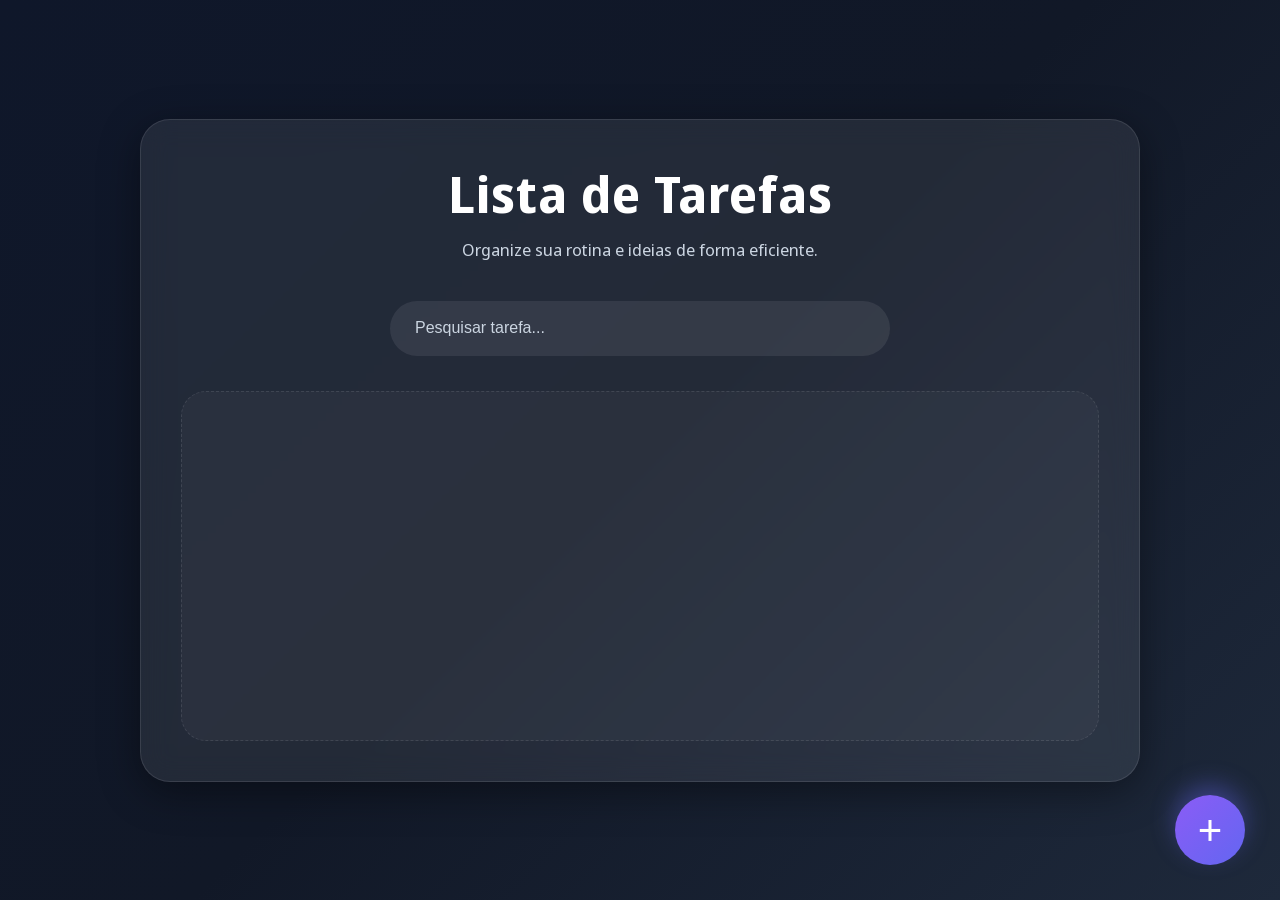
==== Index.html @ 112fb87e "ultimo commit - 18/05" ====
<!DOCTYPE html>
<html lang="pt-br">
<head>
    <meta charset="UTF-8">
    <meta name="viewport" content="width=device-width, initial-scale=1.0">
    <link rel="stylesheet" href="./css/index.css">
    <title>Lista de Tarefas</title>
</head>
<body>
    <main id="tasks">

        <div class="conteiner">

            <div class="topo">
                <h1>Lista de Tarefas</h1>
                <p>Organize sua rotina e ideias de forma eficiente.</p>
            </div>

            <div class="search-area">
                <input 
                    type="text" 
                    class="search-box" 
                    placeholder="Pesquisar tarefa...">
            </div>
            <div class="tarefas" id="cards">

            </div>

        </div>

    </main>

    <footer>
        <button class="btn-add" id="abrirModal" onclick="">+</button>
    </footer>
   
    <dialog id="modal">
        <button id="fecharModal">X</button>

        <h1>Adicionar Tarefa</h1>

        <div class="tarefa">
           <label for="">Tarefa: </label>
            <input type="text" class="pesquisa" name="task" id="task" required> 
        </div>

        <div class="categoria">
            <label for="category">Categoria: </label>
            <div>
                <input type="radio" name="categoria" id="categoria" value="Urgente" required>
                Urgente
            </div>
            <div>
                <input type="radio" name="categoria" id="categoria" value="Normal" required> Normal
            </div>
            <div>
                <input type="radio" name="categoria" id="categoria" value="Qualquer momento" required> Qualquer momento
            </div>

            <button onclick="add_tarefa()" id="add_tarefa">Adicionar Tarefa</button>
        </div>

    </dialog>

    <dialog id="editarModal">
        <button id="fecharEditarModal">X</button>

        <h1>Editar Tarefa</h1>

        <div class="tarefa">
           <label for="edit_tarefa">Tarefa: </label>
            <input type="text" class="pesquisa" name="edit_task" id="edit_task" required> 
        </div>

        <div class="categoria">
            <label for="category">Categoria: </label>
            <div>
                <input type="radio" name="edit_categoria" id="edit_categoria" value="Urgente" required>
                Urgente
            </div>
            <div>
                <input type="radio" name="edit_categoria" id="edit_categoria" value="Normal" required> Normal
            </div>
            <div>
                <input type="radio" name="edit_categoria" id="edit_categoria" value="Qualquer momento" required> Qualquer momento
            </div>

            <button onclick="editar_tarefa()" id="add_tarefa">Editar Tarefa</button>
        </div>

    </dialog>

    <script src="./js/index.js" defer></script>
</body>
</html>
---- css/index.css ----
@import url('https://fonts.googleapis.com/css2?family=Mozilla+Text:wght@200..700&family=Noto+Sans+Display:wght@100..900&display=swap');

*{
    margin: 0;
    padding: 0;
    box-sizing: border-box;
}

body{
    min-height: 100vh;

    display: flex;
    justify-content: center;
    align-items: center;

    background: linear-gradient(
        135deg,
        #0f172a,
        #111827,
        #1e293b
    );

    font-family: "Noto Sans Display", sans-serif;
    color: white;

    overflow-x: hidden;
}

.pesquisa{
    width: 100%;
    padding: 10px;
    border: none;
    border-radius: 5px;
    box-shadow: 0 0 10px rgba(0,0,0,0.1);
}
.conteiner{
    width: 1000px;
    min-height: 650px;

    padding: 40px;

    background: rgba(255,255,255,0.08);

    border: 1px solid rgba(255,255,255,0.1);

    backdrop-filter: blur(14px);

    border-radius: 30px;

    box-shadow: 0 10px 40px rgba(0,0,0,0.4);
}

/* TOPO */

.topo{
    text-align: center;
    margin-bottom: 40px;
}

.topo h1{
    font-size: 50px;
    font-weight: 700;

    margin-bottom: 10px;

    letter-spacing: 1px;
}

.topo p{
    color: #cbd5e1;
    font-size: 17px;
}

/* PESQUISA */

.search-area{
    display: flex;
    justify-content: center;

    margin-bottom: 35px;
}

.search-box{
    width: 500px;
    height: 55px;

    border: none;
    outline: none;

    border-radius: 50px;

    padding: 0 25px;

    background: rgba(255,255,255,0.08);

    color: white;

    font-size: 16px;

    transition: 0.3s;
}

.search-box::placeholder{
    color: #cbd5e1;
}

.search-box:focus{
    background: rgba(255,255,255,0.12);

    box-shadow: 0 0 15px rgba(255,255,255,0.08);
}

/* ÁREA DAS TAREFAS */

.tarefas{
    width: 100%;
    min-height: 350px;

    border-radius: 25px;

    background: rgba(255,255,255,0.03);

    border: 1px dashed rgba(255,255,255,0.1);

    padding: 25px;
}

#add_tarefa{
    font-family: "Mozilla Text", sans-serif;

    border: 0.5px solid rgba(255,255,255,0.1);
    background-color: rgba(255,255,255,0.03);

    padding: 15px;
    border-radius: 10px;
    cursor: pointer;

    color: white;

    transition: 0.1s;
}

#add_tarefa:hover{
    background-color: rgba(255, 255, 255, 0.197);

    transition: 0.1s;
}



#cards{
    display: grid;
    grid-template-columns: repeat(2, 0.5fr);
}

#cards #card{
    font-weight: 300;
    border: 1px solid rgba(255,255,255,0.1);
    border-radius: 10px;
    padding: 10px;
    margin: 10px;
}

#card button{
    border: 0.5px solid rgba(255,255,255,0.1);
    border-radius: 10px;
    background-color: transparent;
    margin-top: 5px;
    padding: 10px;
    cursor: pointer;
    color: white;

    transition: 0.2s;
}

#card button:hover{
    transition: 0.2s;

    background-color: rgba(128, 128, 128, 0.501);
    box-shadow: 2px 2px 2px rgba(128, 128, 128, 0.296);
}

#card #exclude:hover{
    background-image: linear-gradient(to right,  #ef4444, #fe895e, #ef4444);
    transition: 0.2s;
    box-shadow: 2px 2px 2px rgba(252, 35, 35, 0.416);
}

/* BOTÃO */

.btn-add{
    position: fixed;

    right: 35px;
    bottom: 35px;

    width: 70px;
    height: 70px;

    border: none;
    border-radius: 50%;

    background: linear-gradient(
        135deg,
        #6366f1,
        #8b5cf6
    );

    color: white;

    font-size: 42px;

    cursor: pointer;

    box-shadow: 0 10px 25px rgba(99,102,241,0.4);

    transition: 0.3s;
    transform: rotate(180deg);
}


.btn-add:hover{
    box-shadow : 0 15px 40px rgba(99,102,241,0.6) ;
    transform: rotate(180deg);
   
}

dialog{
    width: 500px;

    padding: 35px;

    border: 1px solid rgba(255,255,255,0.1);
    border-radius: 28px;

    background: rgba(15, 23, 42, 0.95);

    backdrop-filter: blur(15px);

    color: white;

    box-shadow: 0 15px 40px rgba(0,0,0,0.5);

    position: fixed;

    top: 50%;
    left: 50%;

    transform: translate(-50%, -50%);

    overflow: hidden;
}

.adicionar-tarefa{
    display: flex;
    justify-content: center;
    margin-top: 25px;
}

dialog::backdrop{
    background: rgba(0, 0, 0, 0.39);
    backdrop-filter: blur(4px);
}

#fecharModal{
    position: absolute;

    top: 18px;
    right: 18px;

    width: 38px;
    height: 38px;

    border: none;
    border-radius: 50%;

    background: rgba(255,255,255,0.08);

    color: white;

    font-size: 15px;
    font-weight: bold;

    cursor: pointer;

    transition: 0.3s;
}

#fecharModal:hover{
    background: #ef4444;

    transform: rotate(180deg);
}

#fecharEditarModal{
    position: absolute;

    top: 18px;
    right: 18px;

    width: 38px;
    height: 38px;

    border: none;
    border-radius: 50%;

    background: rgba(255,255,255,0.08);

    color: white;

    font-size: 15px;
    font-weight: bold;

    cursor: pointer;

    transition: 0.3s;
}

#fecharEditarModal:hover{
    background: #ef4444;

    transform: rotate(180deg);
}
/* TÍTULO */

dialog h1{
    text-align: center;

    margin-bottom: 35px;

    font-size: 32px;
    font-weight: 700;
}

.pesquisa{
    width: 100%;
    min-height: 120px;

    padding: 15px;

    border-radius: 15px;

    resize: none;

    font-size: 16px;

    outline: none;
}

/* CATEGORIAS */

.categoria{
    display: flex;
    flex-direction: column;

    gap: 15px;
}

.categoria label{
    font-size: 15px;
    color: #cbd5e1;
}

.categoria div{
    display: flex;
    align-items: center;

    gap: 10px;

    padding: 14px 18px;

    border-radius: 14px;

    background: rgba(255,255,255,0.05);

    transition: 0.3s;

    cursor: pointer;
}

.categoria div:hover{
    background: rgba(255,255,255,0.08);
}

/* ÁREA INPUT */

.tarefa{
    display: flex;
    flex-direction: column;

    margin-bottom: 30px;
}

.tarefa label{
    margin-bottom: 10px;

    font-size: 15px;
    color: #cbd5e1;
}

.pesquisa{
    width: 100%;
    height: 55px;

    padding: 0 20px;

    border: 1px solid rgba(255,255,255,0.08);
    border-radius: 15px;

    background: rgba(255,255,255,0.06);

    color: white;

    font-size: 16px;

    outline: none;

    transition: 0.3s;
}

.pesquisa:focus{
    border: 1px solid #8b5cf6;

    box-shadow: 0 0 15px rgba(139,92,246,0.3);
}

/* RADIO */

input[type="radio"]{
    width: 18px;
    height: 18px;

    accent-color: #8b5cf6;

    cursor: pointer;
}

/* RESPONSIVO */

@media(max-width: 1100px){

    .conteiner{
        width: 92%;
    }

}

@media(max-width: 700px){

    .conteiner{
        padding: 25px;
    }

    .topo h1{
        font-size: 35px;
    }

    .search-box{
        width: 100%;
    }

}
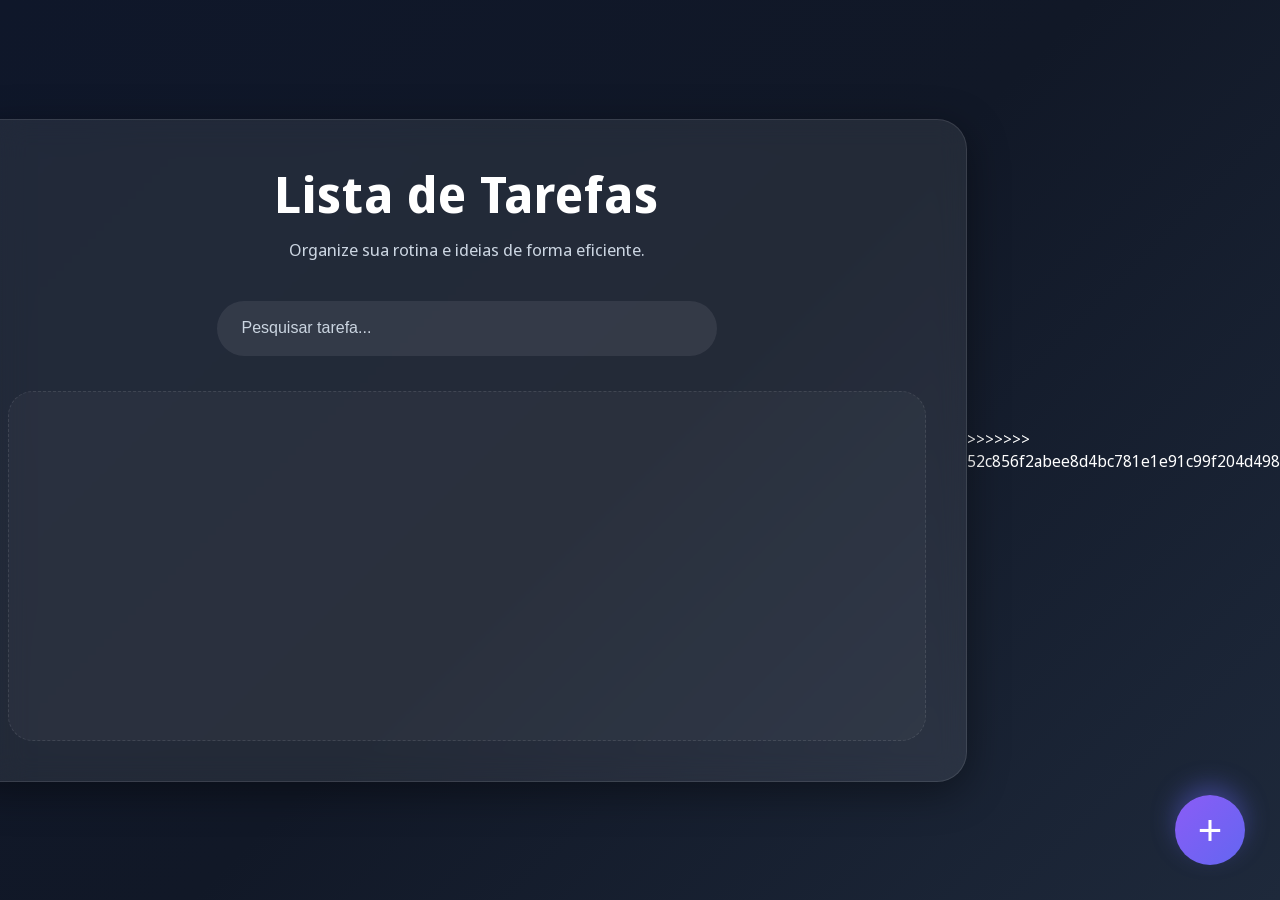
==== commit 5aa61290: "continuar" ====
--- a/Index.html
+++ b/Index.html
@@ -5,6 +5,16 @@
     <meta name="viewport" content="width=device-width, initial-scale=1.0">
     <link rel="stylesheet" href="./css/index.css">
     <title>Lista de Tarefas</title>
+    
+    <style>
+        .pesquisa{
+            width: 100%;
+            padding: 10px;
+            border: none;
+            border-radius: 5px;
+            box-shadow: 0 0 10px rgba(0,0,0,0.1);
+        }
+    </style>
 </head>
 <body>
     <main id="tasks">
@@ -60,8 +70,17 @@
             <button onclick="add_tarefa()" id="add_tarefa">Adicionar Tarefa</button>
         </div>
 
+<<<<<<< HEAD
+=======
+        <button onclick="add_tarefa()" id="add_tarefa">Adicionar Tarefa</button>
+      </div>
+>>>>>>> 52c856f2abee8d4bc781e1e91c99f204d498e63c
     </dialog>
+    
+    <dialog id="editarModal">
+      <button id="fecharEditarModal">X</button>
 
+<<<<<<< HEAD
     <dialog id="editarModal">
         <button id="fecharEditarModal">X</button>
 
@@ -92,4 +111,60 @@
 
     <script src="./js/index.js" defer></script>
 </body>
-</html>+</html>
+=======
+      <h1>Editar Tarefa</h1>
+
+      <div class="tarefa">
+        <label for="edit_tarefa">Tarefa: </label>
+        <textarea
+          type="text"
+          class="pesquisa"
+          name="edit_task"
+          id="edit_task"
+          required
+        ></textarea>
+      </div>
+
+      <div class="categoria">
+        <label for="category">Categoria: </label>
+        <div>
+          <input
+            type="radio"
+            name="edit_categoria"
+            id="edit_categoria"
+            value="Urgente"
+            required
+          />
+          Urgente
+        </div>
+        <div>
+          <input
+            type="radio"
+            name="edit_categoria"
+            id="edit_categoria"
+            value="Normal"
+            required
+          />
+          Normal
+        </div>
+        <div>
+          <input
+            type="radio"
+            name="edit_categoria"
+            id="edit_categoria"
+            value="Qualquer momento"
+            required
+          />
+          Qualquer momento
+        </div>
+
+        <button onclick="editar_tarefa()" id="editar_tarefa">
+          Editar Tarefa
+        </button>
+      </div>
+    </dialog>
+    <script src="./js/index.js"></script>
+  </body>
+</html>
+>>>>>>> 52c856f2abee8d4bc781e1e91c99f204d498e63c
--- a/css/index.css
+++ b/css/index.css
@@ -26,13 +26,7 @@
     overflow-x: hidden;
 }
 
-.pesquisa{
-    width: 100%;
-    padding: 10px;
-    border: none;
-    border-radius: 5px;
-    box-shadow: 0 0 10px rgba(0,0,0,0.1);
-}
+
 .conteiner{
     width: 1000px;
     min-height: 650px;
@@ -251,6 +245,23 @@
     overflow: hidden;
 }
 
+#add_tarefa{
+    padding: 15px;
+    border: 0.5px solid rgba(255,255,255,0.1);
+    border-radius: 10px;
+    background-color: transparent;
+    color: white;
+    cursor: pointer;
+
+    transition: 0.2s;
+}
+
+#add_tarefa:hover{
+    transition: 0.2s;
+    background-color: rgba(128, 128, 128, 0.363);
+    box-shadow: 2px 2px 2px rgba(128, 128, 128, 0.296);
+}
+
 .adicionar-tarefa{
     display: flex;
     justify-content: center;
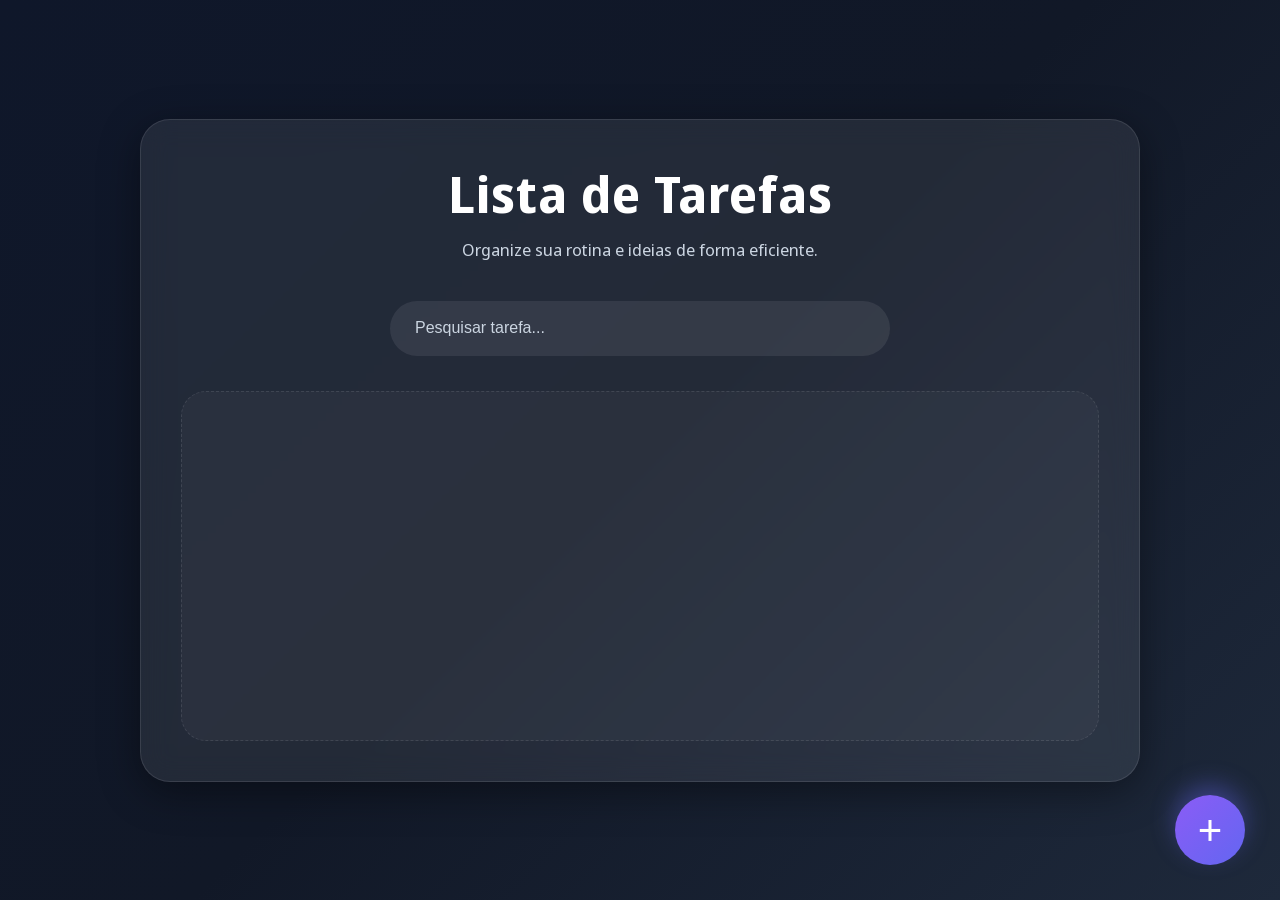
==== commit 3ce6b3d9: ". - 18/05" ====
--- a/Index.html
+++ b/Index.html
@@ -70,19 +70,10 @@
             <button onclick="add_tarefa()" id="add_tarefa">Adicionar Tarefa</button>
         </div>
 
-<<<<<<< HEAD
-=======
-        <button onclick="add_tarefa()" id="add_tarefa">Adicionar Tarefa</button>
-      </div>
->>>>>>> 52c856f2abee8d4bc781e1e91c99f204d498e63c
     </dialog>
     
     <dialog id="editarModal">
       <button id="fecharEditarModal">X</button>
-
-<<<<<<< HEAD
-    <dialog id="editarModal">
-        <button id="fecharEditarModal">X</button>
 
         <h1>Editar Tarefa</h1>
 
@@ -112,59 +103,3 @@
     <script src="./js/index.js" defer></script>
 </body>
 </html>
-=======
-      <h1>Editar Tarefa</h1>
-
-      <div class="tarefa">
-        <label for="edit_tarefa">Tarefa: </label>
-        <textarea
-          type="text"
-          class="pesquisa"
-          name="edit_task"
-          id="edit_task"
-          required
-        ></textarea>
-      </div>
-
-      <div class="categoria">
-        <label for="category">Categoria: </label>
-        <div>
-          <input
-            type="radio"
-            name="edit_categoria"
-            id="edit_categoria"
-            value="Urgente"
-            required
-          />
-          Urgente
-        </div>
-        <div>
-          <input
-            type="radio"
-            name="edit_categoria"
-            id="edit_categoria"
-            value="Normal"
-            required
-          />
-          Normal
-        </div>
-        <div>
-          <input
-            type="radio"
-            name="edit_categoria"
-            id="edit_categoria"
-            value="Qualquer momento"
-            required
-          />
-          Qualquer momento
-        </div>
-
-        <button onclick="editar_tarefa()" id="editar_tarefa">
-          Editar Tarefa
-        </button>
-      </div>
-    </dialog>
-    <script src="./js/index.js"></script>
-  </body>
-</html>
->>>>>>> 52c856f2abee8d4bc781e1e91c99f204d498e63c
